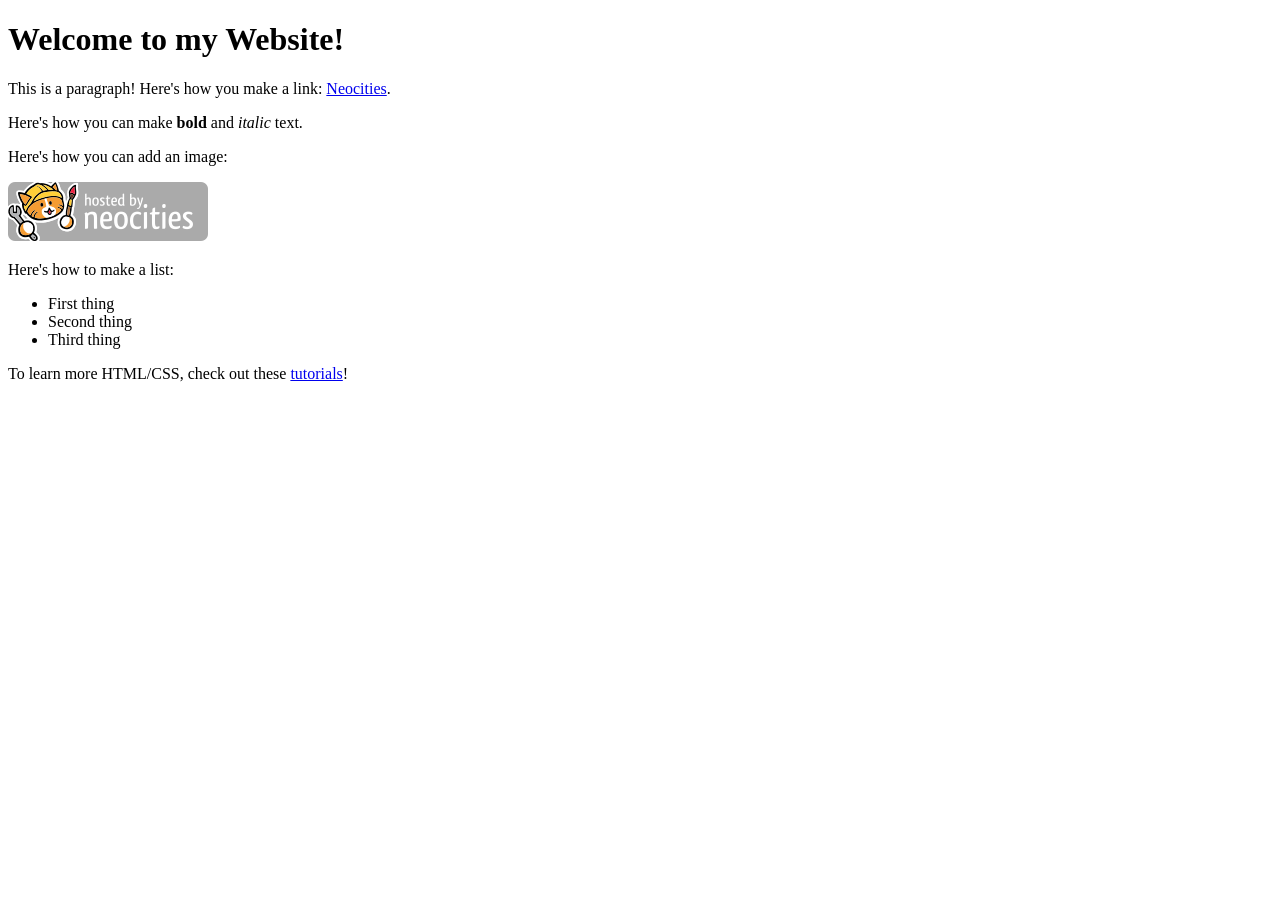
==== public/index.html @ 25d54c15 "Creating public subdir" ====
<!DOCTYPE html>
<html>
  <head>
    <meta charset="UTF-8">
    <meta name="viewport" content="width=device-width, initial-scale=1.0">
    <title>The web site of nottingham-park</title>
    <!-- The style.css file allows you to change the look of your web pages.
         If you include the next line in all your web pages, they will all share the same look.
         This makes it easier to make new pages for your site. -->
    <link href="/style.css" rel="stylesheet" type="text/css" media="all">
  </head>
  <body>
    <h1>Welcome to my Website!</h1>

    <p>This is a paragraph! Here's how you make a link: <a href="https://neocities.org">Neocities</a>.</p>

    <p>Here's how you can make <strong>bold</strong> and <em>italic</em> text.</p>

    <p>Here's how you can add an image:</p>
    <img src="/neocities.png" alt="Site hosted by Neocities">

    <p>Here's how to make a list:</p>

    <ul>
      <li>First thing</li>
      <li>Second thing</li>
      <li>Third thing</li>
    </ul>

    <p>To learn more HTML/CSS, check out these <a href="https://neocities.org/tutorials">tutorials</a>!</p>
  </body>
</html>
---- style.css ----
/* CSS is how you can add style to your website, such as colors, fonts, and positioning of your
   HTML content. To learn how to do something, just try searching Google for questions like
   "how to change link color." */

body {
  background-color: white;
  color: black;
  font-family: Verdana;
}
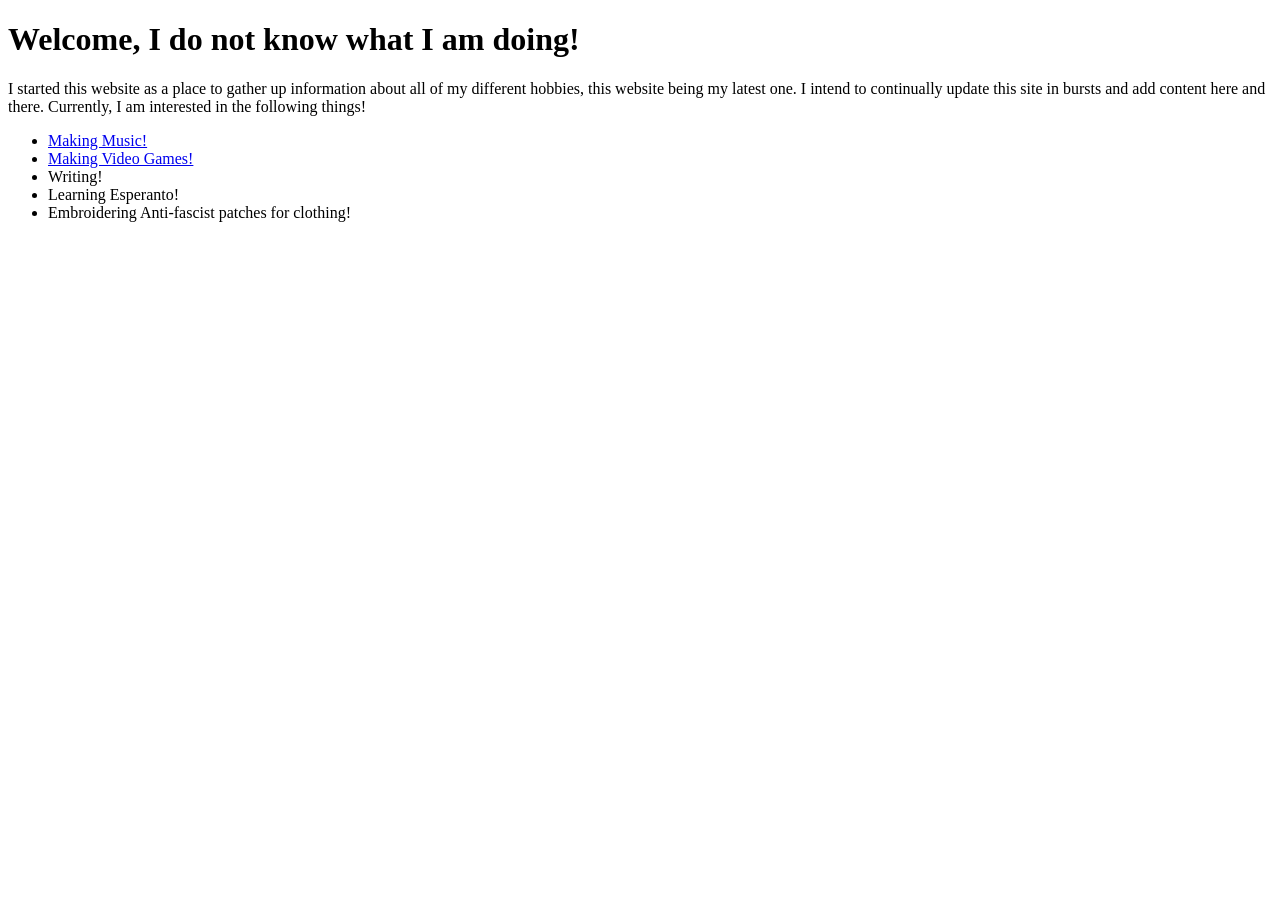
==== commit c3e5ca72: "First real page." ====
--- a/public/index.html
+++ b/public/index.html
@@ -3,30 +3,24 @@
   <head>
     <meta charset="UTF-8">
     <meta name="viewport" content="width=device-width, initial-scale=1.0">
-    <title>The web site of nottingham-park</title>
+    <title>Nottingham Park</title>
     <!-- The style.css file allows you to change the look of your web pages.
          If you include the next line in all your web pages, they will all share the same look.
          This makes it easier to make new pages for your site. -->
     <link href="/style.css" rel="stylesheet" type="text/css" media="all">
   </head>
   <body>
-    <h1>Welcome to my Website!</h1>
+    <h1>Welcome, I do not know what I am doing!</h1>
 
-    <p>This is a paragraph! Here's how you make a link: <a href="https://neocities.org">Neocities</a>.</p>
-
-    <p>Here's how you can make <strong>bold</strong> and <em>italic</em> text.</p>
-
-    <p>Here's how you can add an image:</p>
-    <img src="/neocities.png" alt="Site hosted by Neocities">
-
-    <p>Here's how to make a list:</p>
-
+    <p>I started this website as a place to gather up information about all of my different hobbies, this website being my latest one.
+      I intend to continually update this site in bursts and add content here and there. Currently, I am interested in the following things!
+    </p>
     <ul>
-      <li>First thing</li>
-      <li>Second thing</li>
-      <li>Third thing</li>
+      <li><a href="music.html">Making Music!</a></li>
+      <li><a href="games.html">Making Video Games!</a></li>
+      <li>Writing!</li>
+      <li>Learning Esperanto!</li>
+      <li>Embroidering Anti-fascist patches for clothing!</li>
     </ul>
-
-    <p>To learn more HTML/CSS, check out these <a href="https://neocities.org/tutorials">tutorials</a>!</p>
   </body>
 </html>
